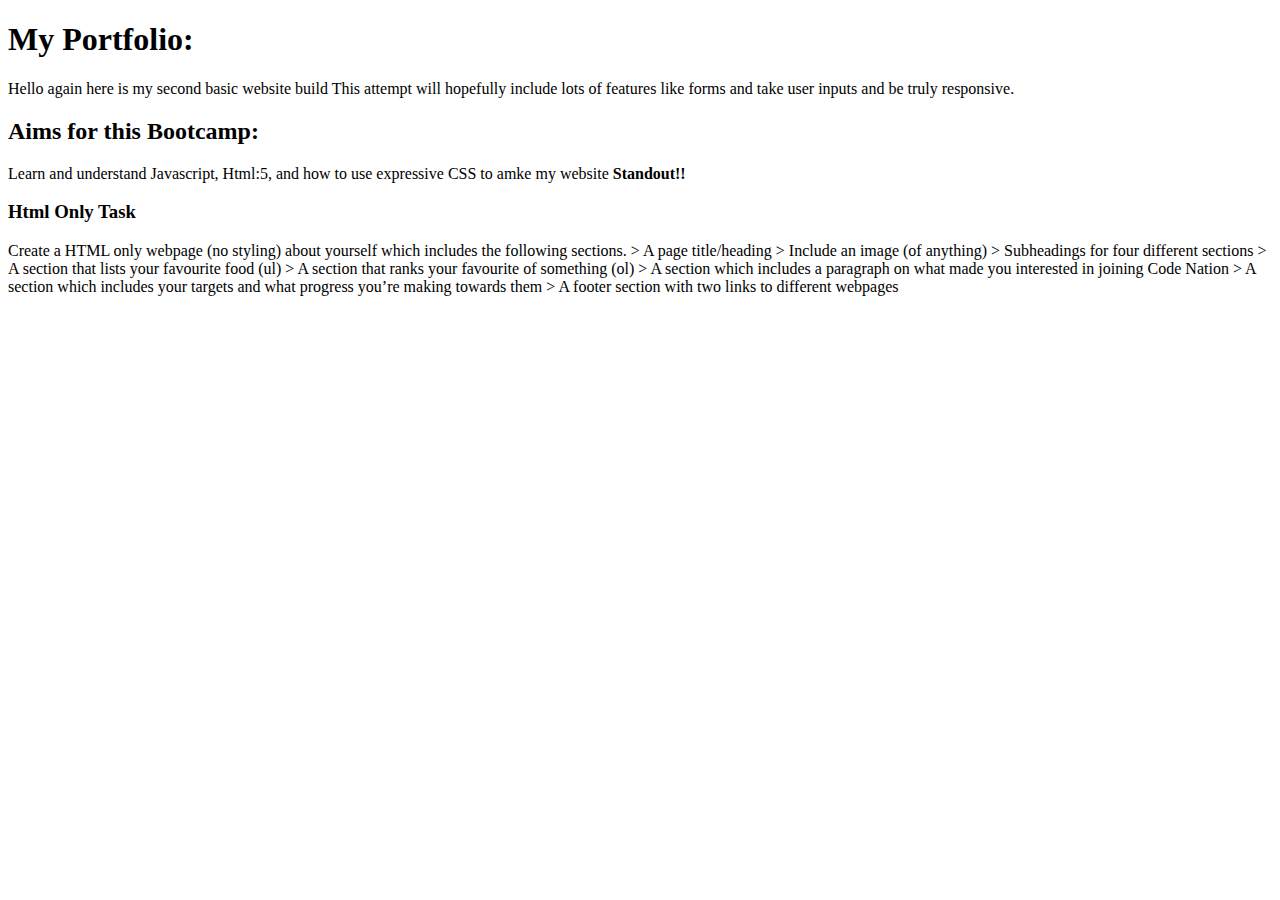
==== index.html @ 06b54dd3 "Added content to file and the Html task for the day" ====
<!DOCTYPE html>
<html lang="en">
<head>
    <meta charset="UTF-8">
    <meta http-equiv="X-UA-Compatible" content="IE=edge">
    <meta name="viewport" content="width=device-width, initial-scale=1.0">
    <title>Index page</title>
</head>
<body>
    <h1>My Portfolio:</h1>
    <div></div>
    <p>Hello again here is my second basic website build 
        This attempt will hopefully include lots of features like forms
        and take user inputs and be truly responsive.
    </p>
    <div></div>
    <h2>Aims for this Bootcamp:</h2>
    <div></div>
    <p>Learn and understand Javascript, Html:5, 
        and how to use expressive CSS to amke my website 
        <b>Standout!!</b>
    </p>
    <div><h3>Html Only Task</h3></div>
    <p>Create a HTML only webpage (no styling) about yourself 
        which includes the following sections. 
        > A page title/heading
        > Include an image (of anything)
        > Subheadings for four different sections
        > A section that lists your favourite food (ul)
        > A section that ranks your favourite of something (ol)
        > A section which includes a paragraph on what made you 
        interested in joining Code Nation
        > A section which includes your targets and what progress 
        you’re making towards them
        > A footer section with two links to different webpages</p>
        <div></div>
</body>
</html>
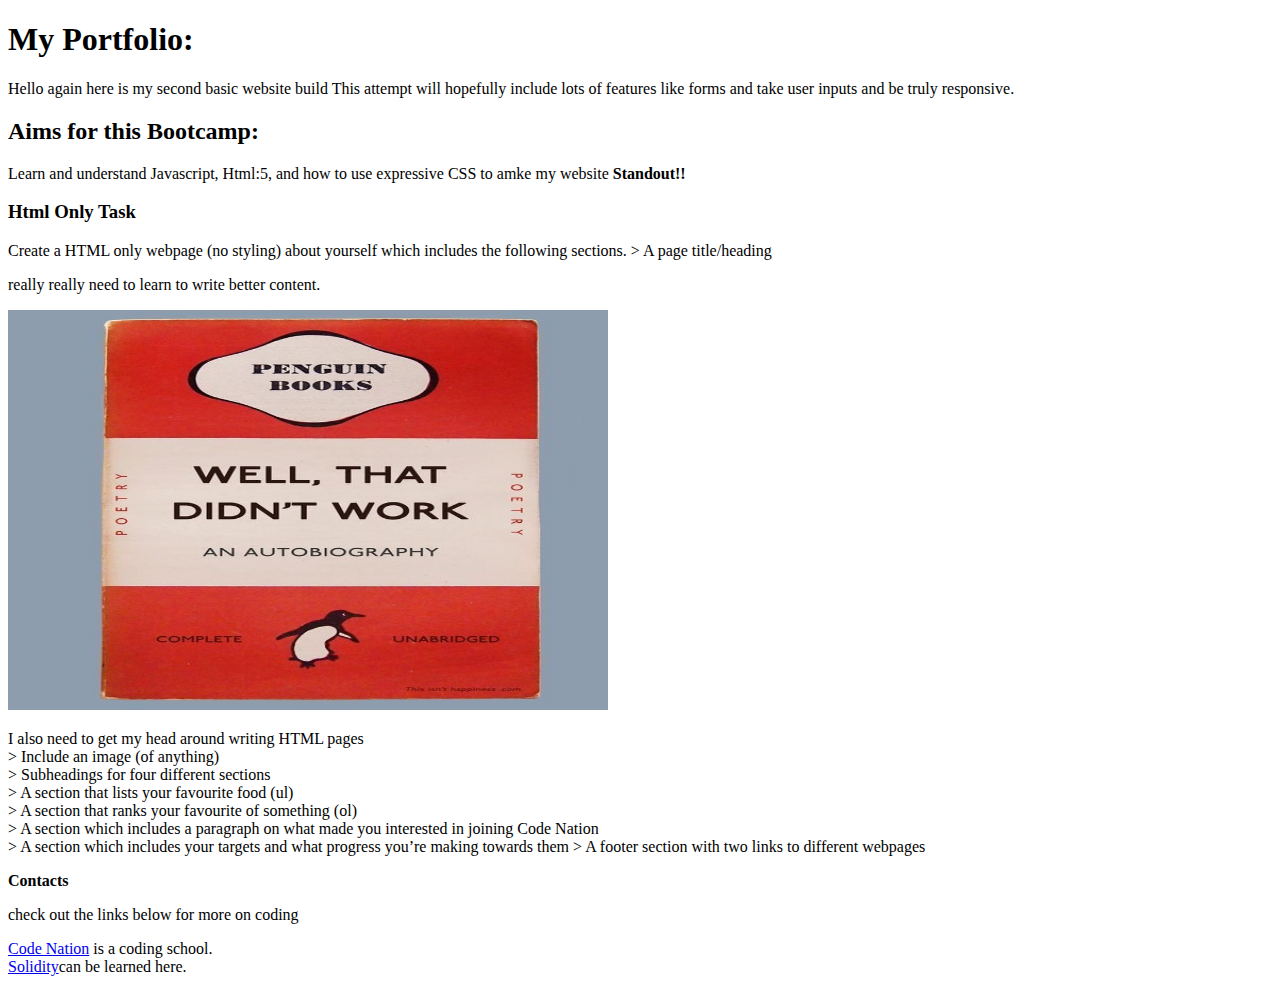
==== commit 90d71559: "added some html links and an image to the page" ====
--- a/index.html
+++ b/index.html
@@ -24,15 +24,41 @@
     <p>Create a HTML only webpage (no styling) about yourself 
         which includes the following sections. 
         > A page title/heading
-        > Include an image (of anything)
-        > Subheadings for four different sections
-        > A section that lists your favourite food (ul)
-        > A section that ranks your favourite of something (ol)
+        <div><p>really really need to learn to write better content.<br>      
+            <div>
+              
+                <a target="_blank" href="MyBiography.JPG">
+                  <img src="MyBiography.JPG" alt="Book cover" width="600" height="400">
+                </a>
+                
+              </div>
+            </div>
+            </div>
+            <p>I also need to get my head around writing HTML pages<br>
+        
+                  
+        </div>
+
+        > Include an image (of anything)<br>
+        > Subheadings for four different sections<br>
+        > A section that lists your favourite food (ul)<br>
+        > A section that ranks your favourite of something (ol)<br>
         > A section which includes a paragraph on what made you 
-        interested in joining Code Nation
+        interested in joining Code Nation<br>
         > A section which includes your targets and what progress 
         you’re making towards them
         > A footer section with two links to different webpages</p>
+
+
         <div></div>
 </body>
+<footer><b>Contacts</b><div>
+    <p>check out the links below for more on coding</p> 
+</div>
+<a href="https://wearecodenation.com/"target="blank">Code Nation</a> is a coding school.<br>
+
+    <a href="https://www.cryptozombies.io"target="blank">Solidity</a>can  be learned here.<br>
+    
+</div>
+</footer>
 </html>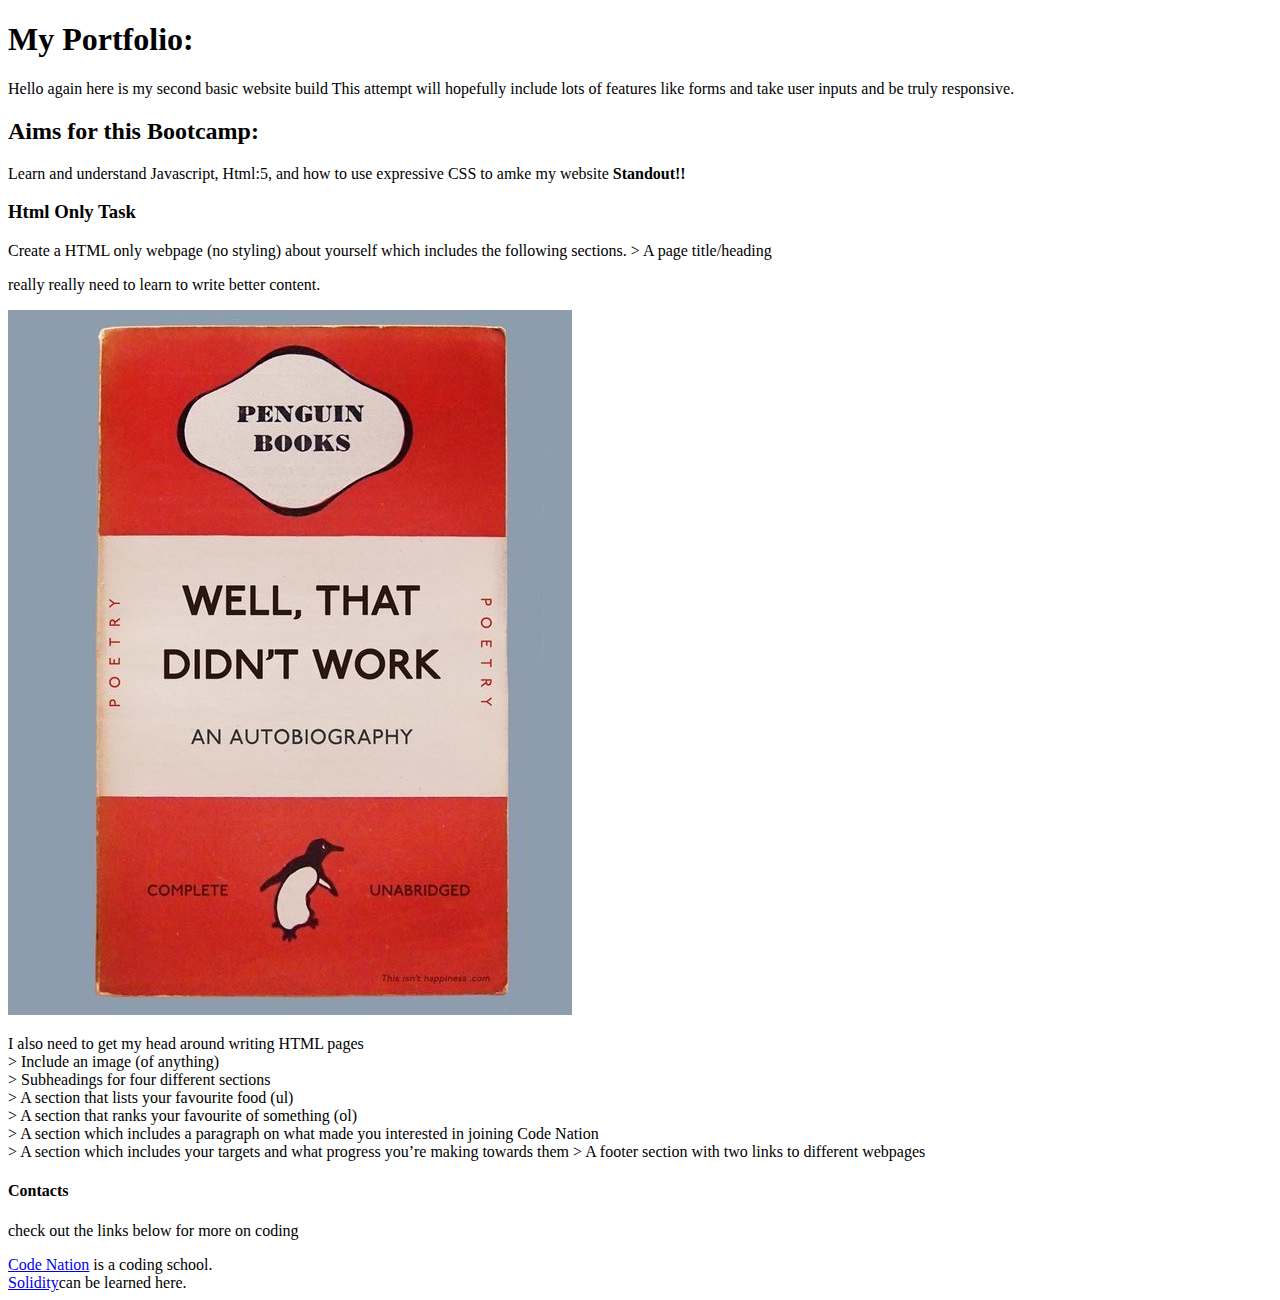
==== commit dd0d7ecf: "added content structure" ====
--- a/index.html
+++ b/index.html
@@ -26,9 +26,13 @@
         > A page title/heading
         <div><p>really really need to learn to write better content.<br>      
             <div>
+                <a target="_blank" href="https://github.com/Mlangley01/silver-octo-adventure.io">
+                <img src="MyBiography.JPG" alt="My Book">
+                <div></div>
               
-                <a target="_blank" href="MyBiography.JPG">
+                <!-- <a target="_blank" href="MyBiography.JPG">
                   <img src="MyBiography.JPG" alt="Book cover" width="600" height="400">
+                   -->
                 </a>
                 
               </div>
@@ -52,7 +56,7 @@
 
         <div></div>
 </body>
-<footer><b>Contacts</b><div>
+<footer><h4>Contacts</h4><div>
     <p>check out the links below for more on coding</p> 
 </div>
 <a href="https://wearecodenation.com/"target="blank">Code Nation</a> is a coding school.<br>
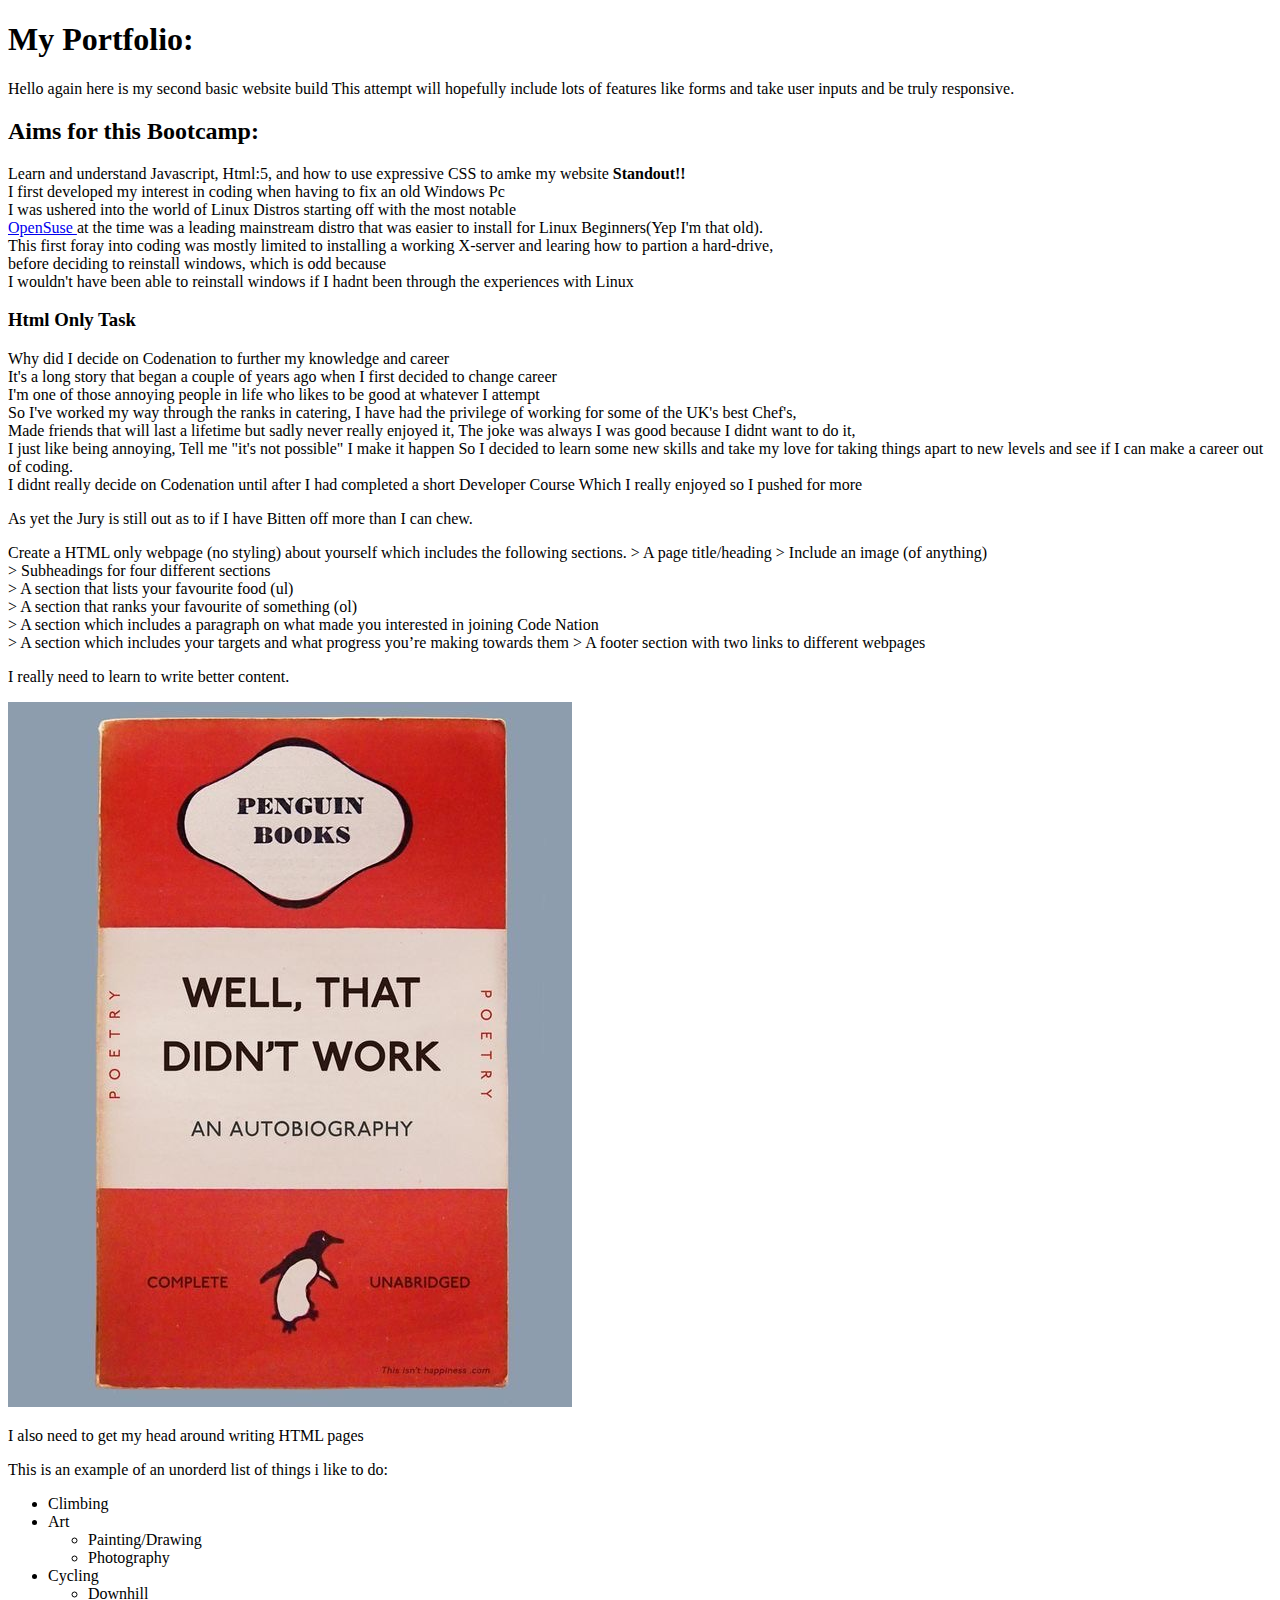
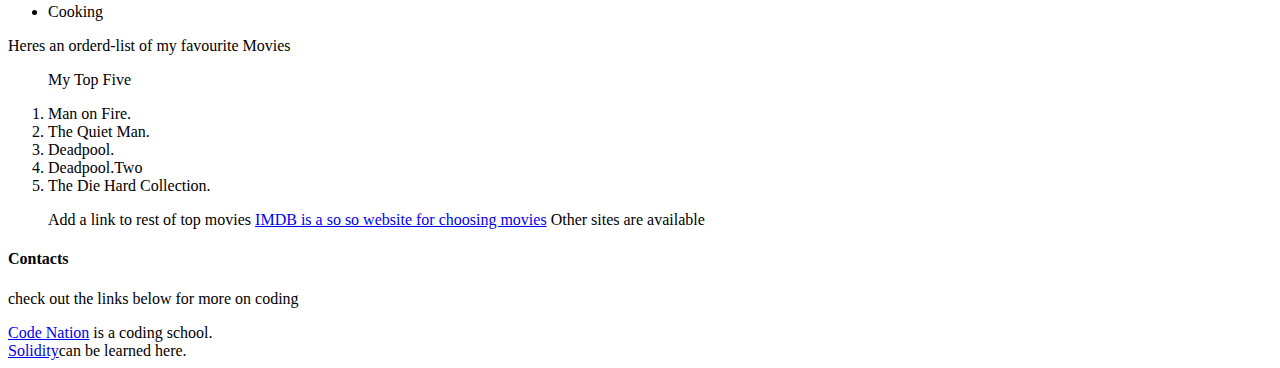
==== commit 1ab332ba: "Updated webpage to reflect Task" ====
--- a/index.html
+++ b/index.html
@@ -18,13 +18,48 @@
     <div></div>
     <p>Learn and understand Javascript, Html:5, 
         and how to use expressive CSS to amke my website 
-        <b>Standout!!</b>
+        <b>Standout!!</b><br>
+        I first developed my interest in coding when having to fix an old Windows Pc <br>
+        I was ushered into the world of Linux Distros starting off with the most notable <a href="https://www.opensuse.org/"target ="blank" > <br>
+        OpenSuse <a>at the time was a leading mainstream distro that was easier to install for Linux Beginners(Yep I'm that old). <br>
+        This first foray into coding was mostly limited to installing a working X-server and learing how to partion a hard-drive,<br>
+        before deciding to reinstall windows, which is odd because <br>
+        I wouldn't have been able to reinstall windows if I hadnt been through the experiences with Linux<br>
+        <!-- I have <br> for seperating the text so it stacks down the page instead of across like a road rash -->
     </p>
     <div><h3>Html Only Task</h3></div>
+    <p> Why did I decide on Codenation to further my knowledge and career<br>
+        It's a long story that began a couple of years ago when I first decided to change career<br> 
+        I'm one of those annoying people in life who likes to be good at whatever I attempt<br> 
+        So I've worked my way through the ranks in catering, 
+        I have had the privilege of working for some of the UK's best Chef's,<br>
+        Made friends that will last a lifetime but sadly never really enjoyed it,
+        The joke was always I was good because I didnt want to do it,<br>
+        I just like being annoying, Tell me "it's not possible" I make it happen
+        So I decided to learn some new skills and take my love for taking things apart
+        to new levels and see if I can make a career out of coding.<br>
+        I didnt really decide on Codenation until after I had completed a short Developer Course
+        Which I really enjoyed so I pushed for more<br>
+        <div>
+            As yet the Jury is still out as to if I have Bitten off more than I can chew.
+        </div>
+        
+
+    </p>
     <p>Create a HTML only webpage (no styling) about yourself 
         which includes the following sections. 
         > A page title/heading
-        <div><p>really really need to learn to write better content.<br>      
+        > Include an image (of anything)<br>
+        > Subheadings for four different sections<br>
+        > A section that lists your favourite food (ul)<br>
+        > A section that ranks your favourite of something (ol)<br>
+        > A section which includes a paragraph on what made you 
+        interested in joining Code Nation<br>
+        > A section which includes your targets and what progress 
+        you’re making towards them
+        > A footer section with two links to different webpages</p>
+
+        <div><p>I really need to learn to write better content.<br>      
             <div>
                 <a target="_blank" href="https://github.com/Mlangley01/silver-octo-adventure.io">
                 <img src="MyBiography.JPG" alt="My Book">
@@ -42,19 +77,40 @@
         
                   
         </div>
-
-        > Include an image (of anything)<br>
-        > Subheadings for four different sections<br>
-        > A section that lists your favourite food (ul)<br>
-        > A section that ranks your favourite of something (ol)<br>
-        > A section which includes a paragraph on what made you 
-        interested in joining Code Nation<br>
-        > A section which includes your targets and what progress 
-        you’re making towards them
-        > A footer section with two links to different webpages</p>
-
-
-        <div></div>
+        <div>
+            <section>
+                <p>This is an example of an unorderd list of things i like to do:<br></p>
+                <ul><li>Climbing</li>
+                    <li>Art
+                        <ul>
+                            <li>Painting/Drawing</li>
+                            <li>Photography</li>
+                        </ul>
+                    </li><li>Cycling
+                        <ul>
+                            <li>Downhill</li>
+                        </ul>
+                    </li>
+                    <li>Cooking</li>
+                </ul>
+            </section>
+            <div></div>
+            <section>
+                <p>Heres an orderd-list of my favourite Movies</p>
+                <ol>
+                    <p>My Top Five</p>
+                    <li>Man on Fire.</li>
+                    <li>The Quiet Man.</li>
+                    <li>Deadpool.</li>
+                    <li>Deadpool.Two</li>
+                    <li>The Die Hard Collection.</li>
+                    <p>Add a link to rest of top movies
+                        <a href="https://www.imdb.com/"target="blank">IMDB is a so so website for choosing movies</a> Other sites are available<br>
+                    </p>
+            </section>
+            
+              </ol>
+        </div>
 </body>
 <footer><h4>Contacts</h4><div>
     <p>check out the links below for more on coding</p> 
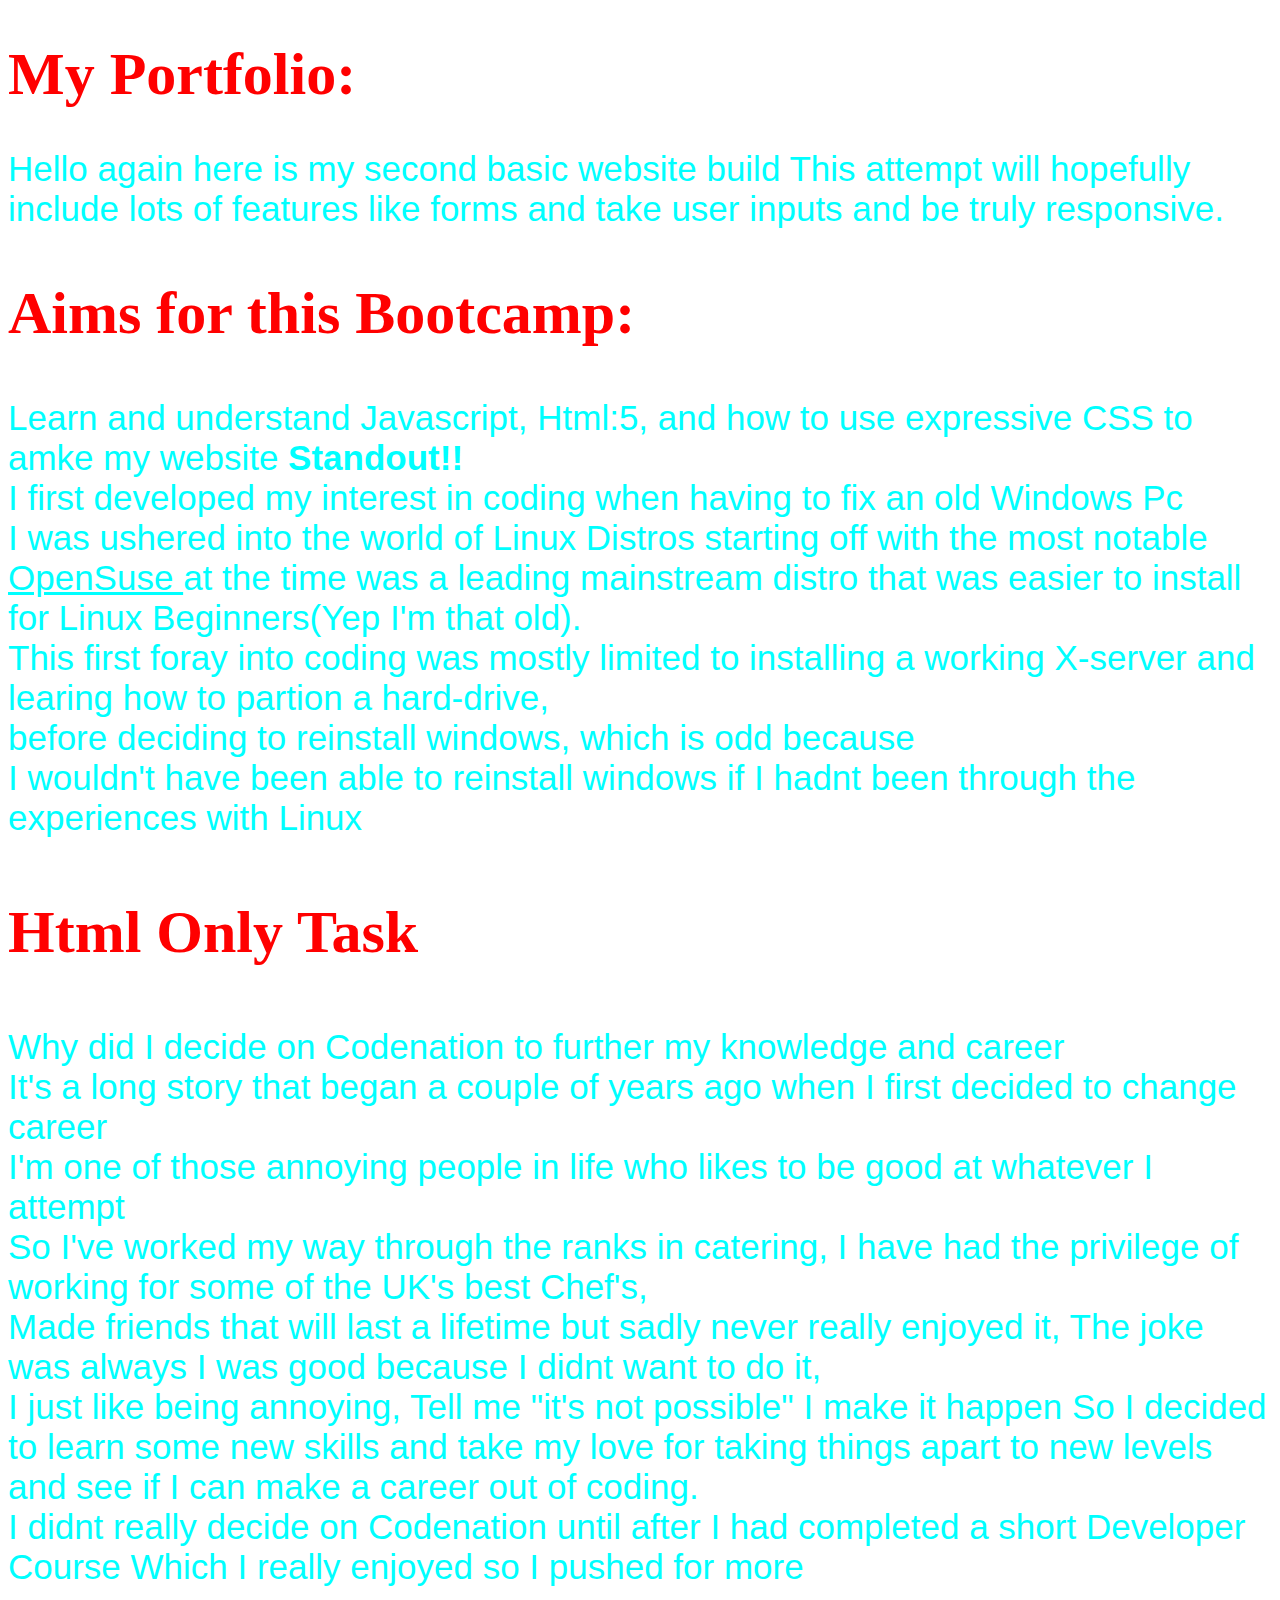
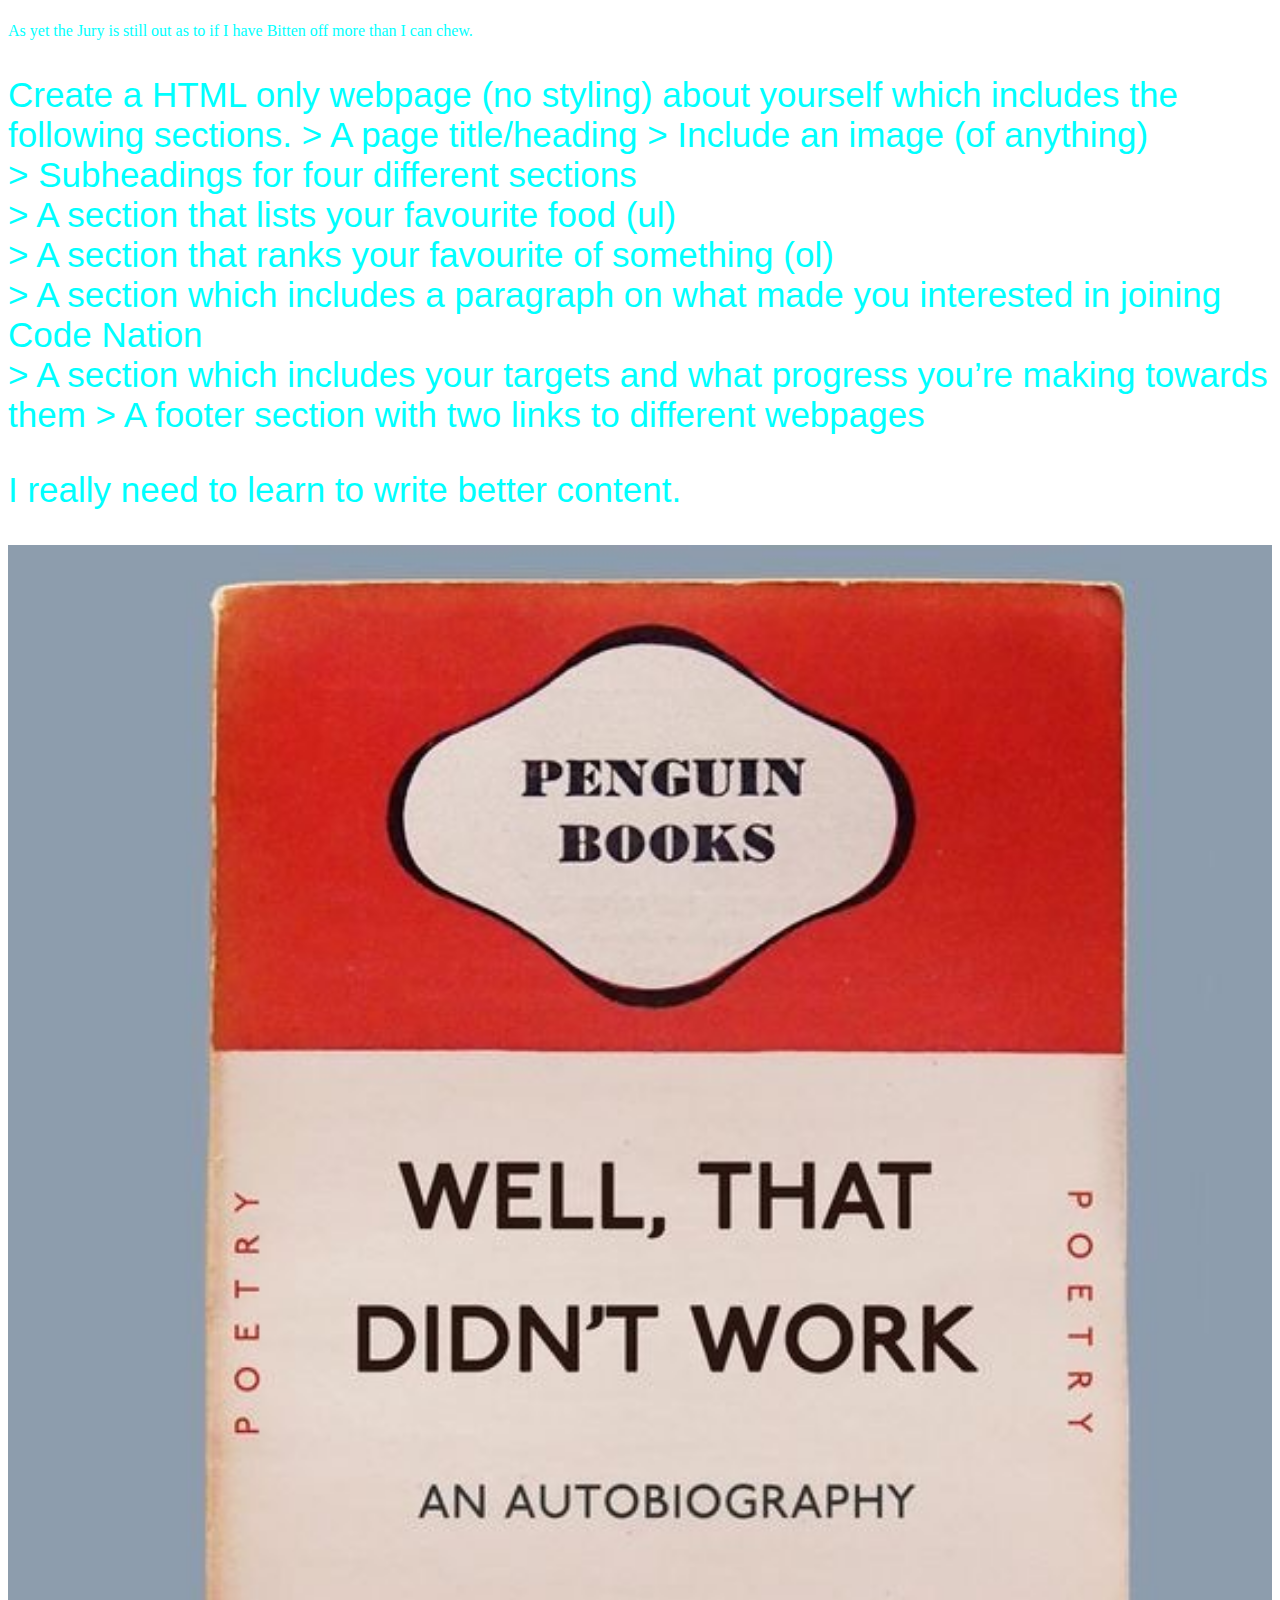
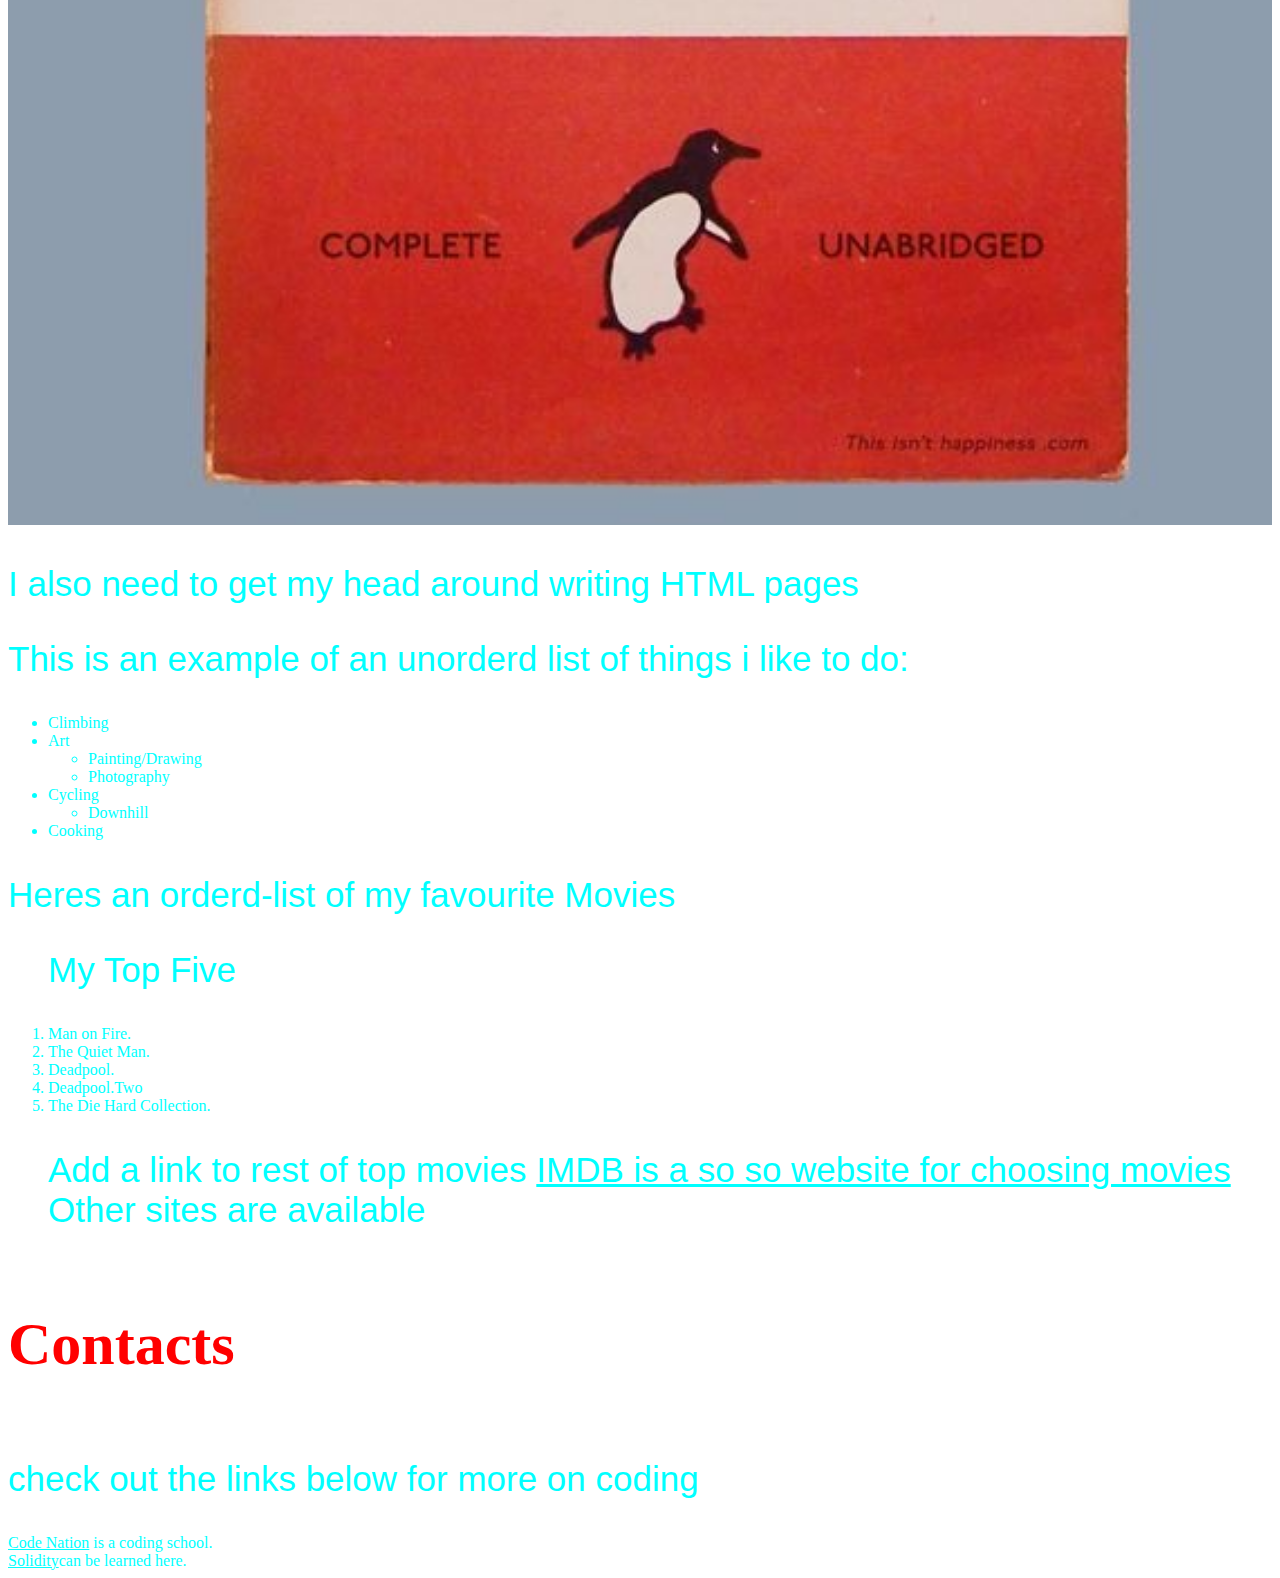
==== commit e21c15bb: "bad css example sorry" ====
--- a/index.html
+++ b/index.html
@@ -5,6 +5,7 @@
     <meta http-equiv="X-UA-Compatible" content="IE=edge">
     <meta name="viewport" content="width=device-width, initial-scale=1.0">
     <title>Index page</title>
+    <link rel="stylesheet" href="cncss.css">
 </head>
 <body>
     <h1>My Portfolio:</h1>
--- a/cncss.css
+++ b/cncss.css
@@ -0,0 +1,16 @@
+/* Addind external css to html pages Css syntax/Selectors notes taken from slide deck */
+h1,h2,h3,h4{
+    color: red;
+    font-size: 60px;
+}
+*{
+color:aqua;
+}
+img{
+    width: 100%;
+}
+p {
+    font-family: 'Lucida Sans', 'Lucida Sans Regular', 'Lucida Grande', 'Lucida Sans Unicode', Geneva, Verdana, sans-serif;
+    font-size: 35px;
+    font: italic;
+}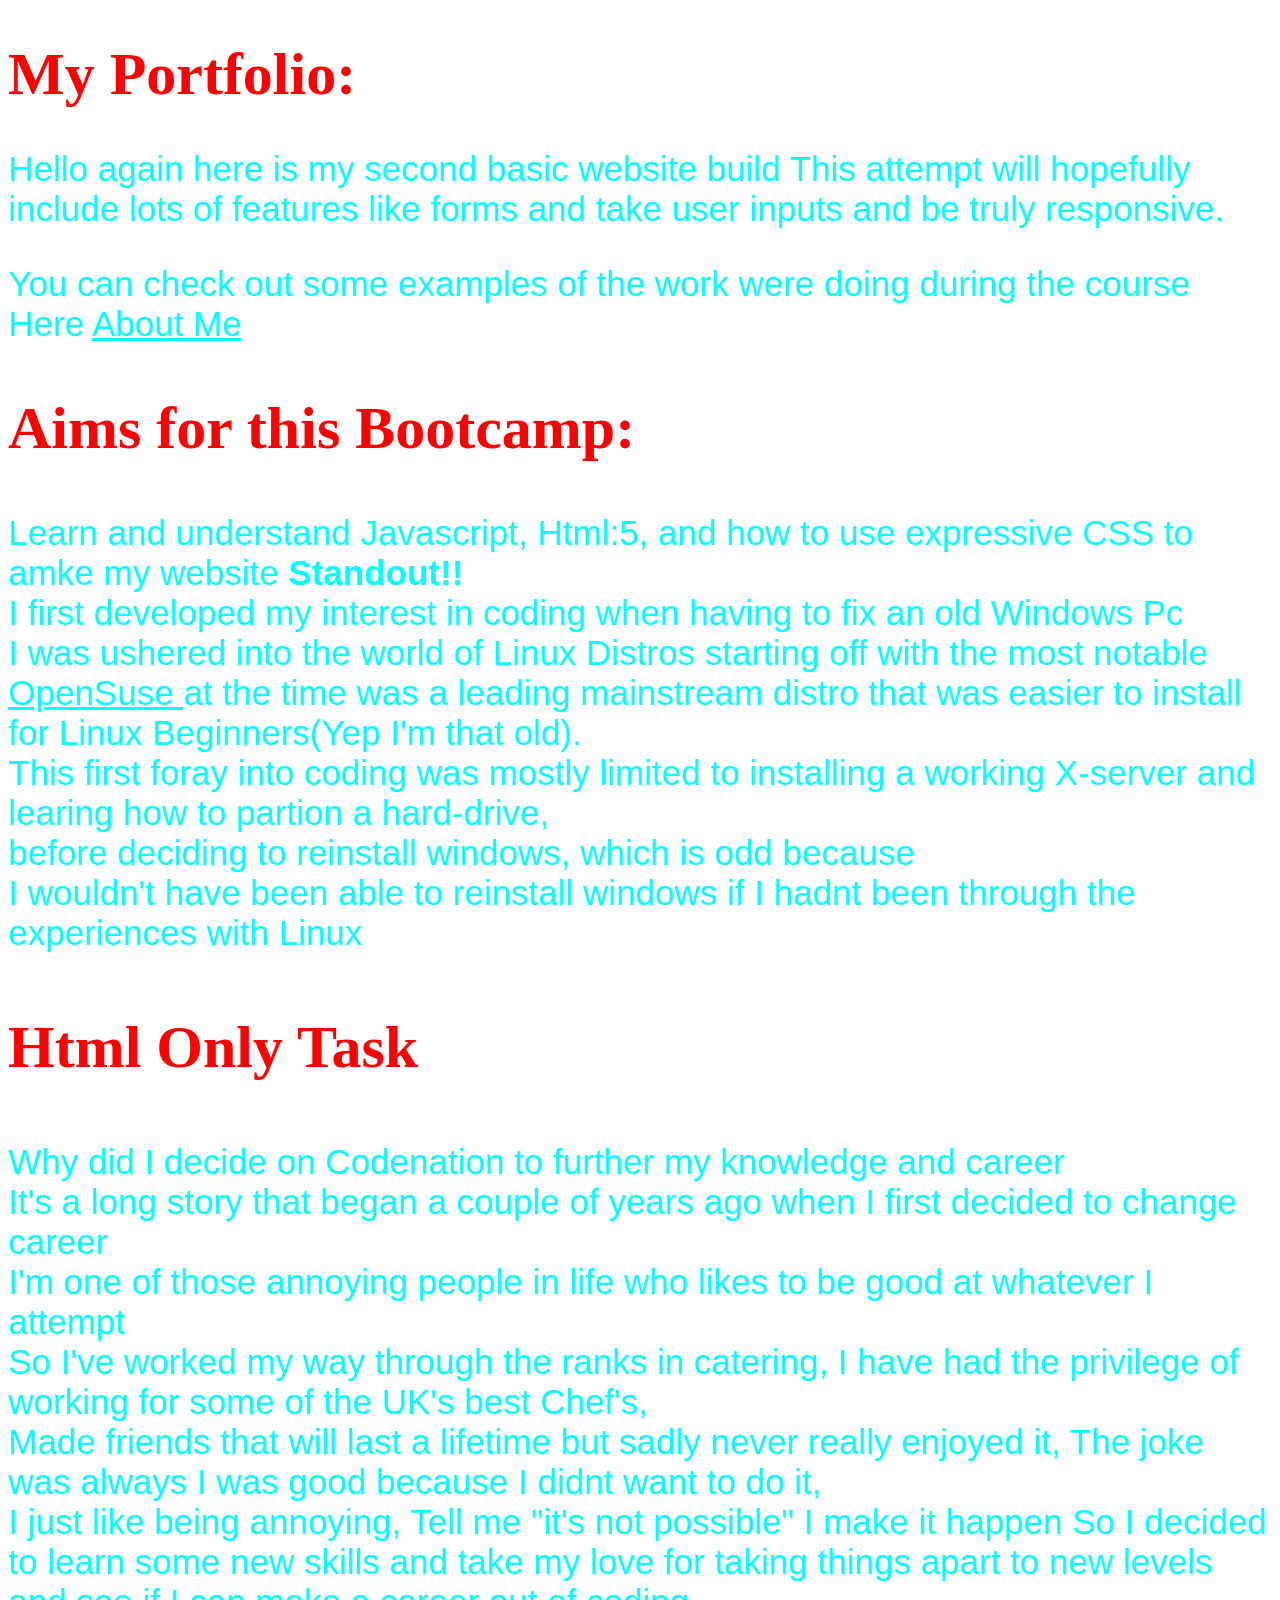
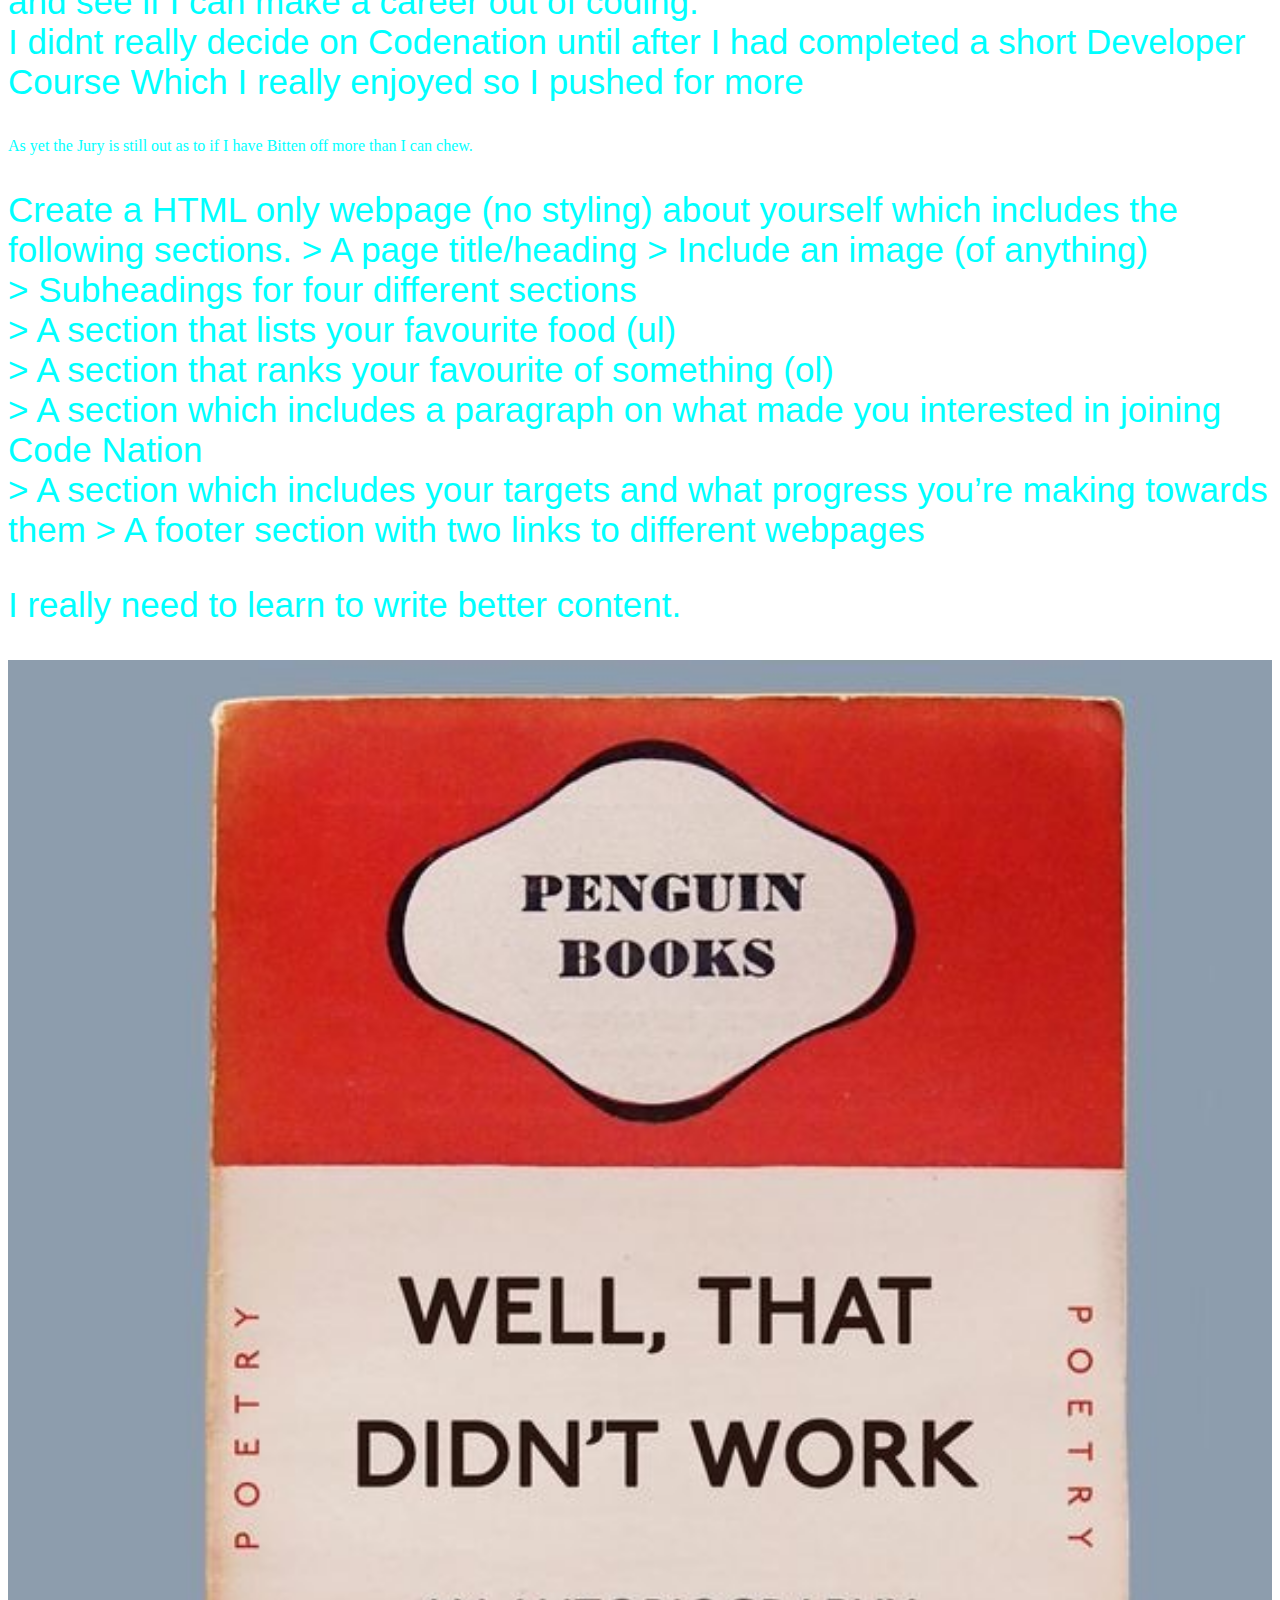
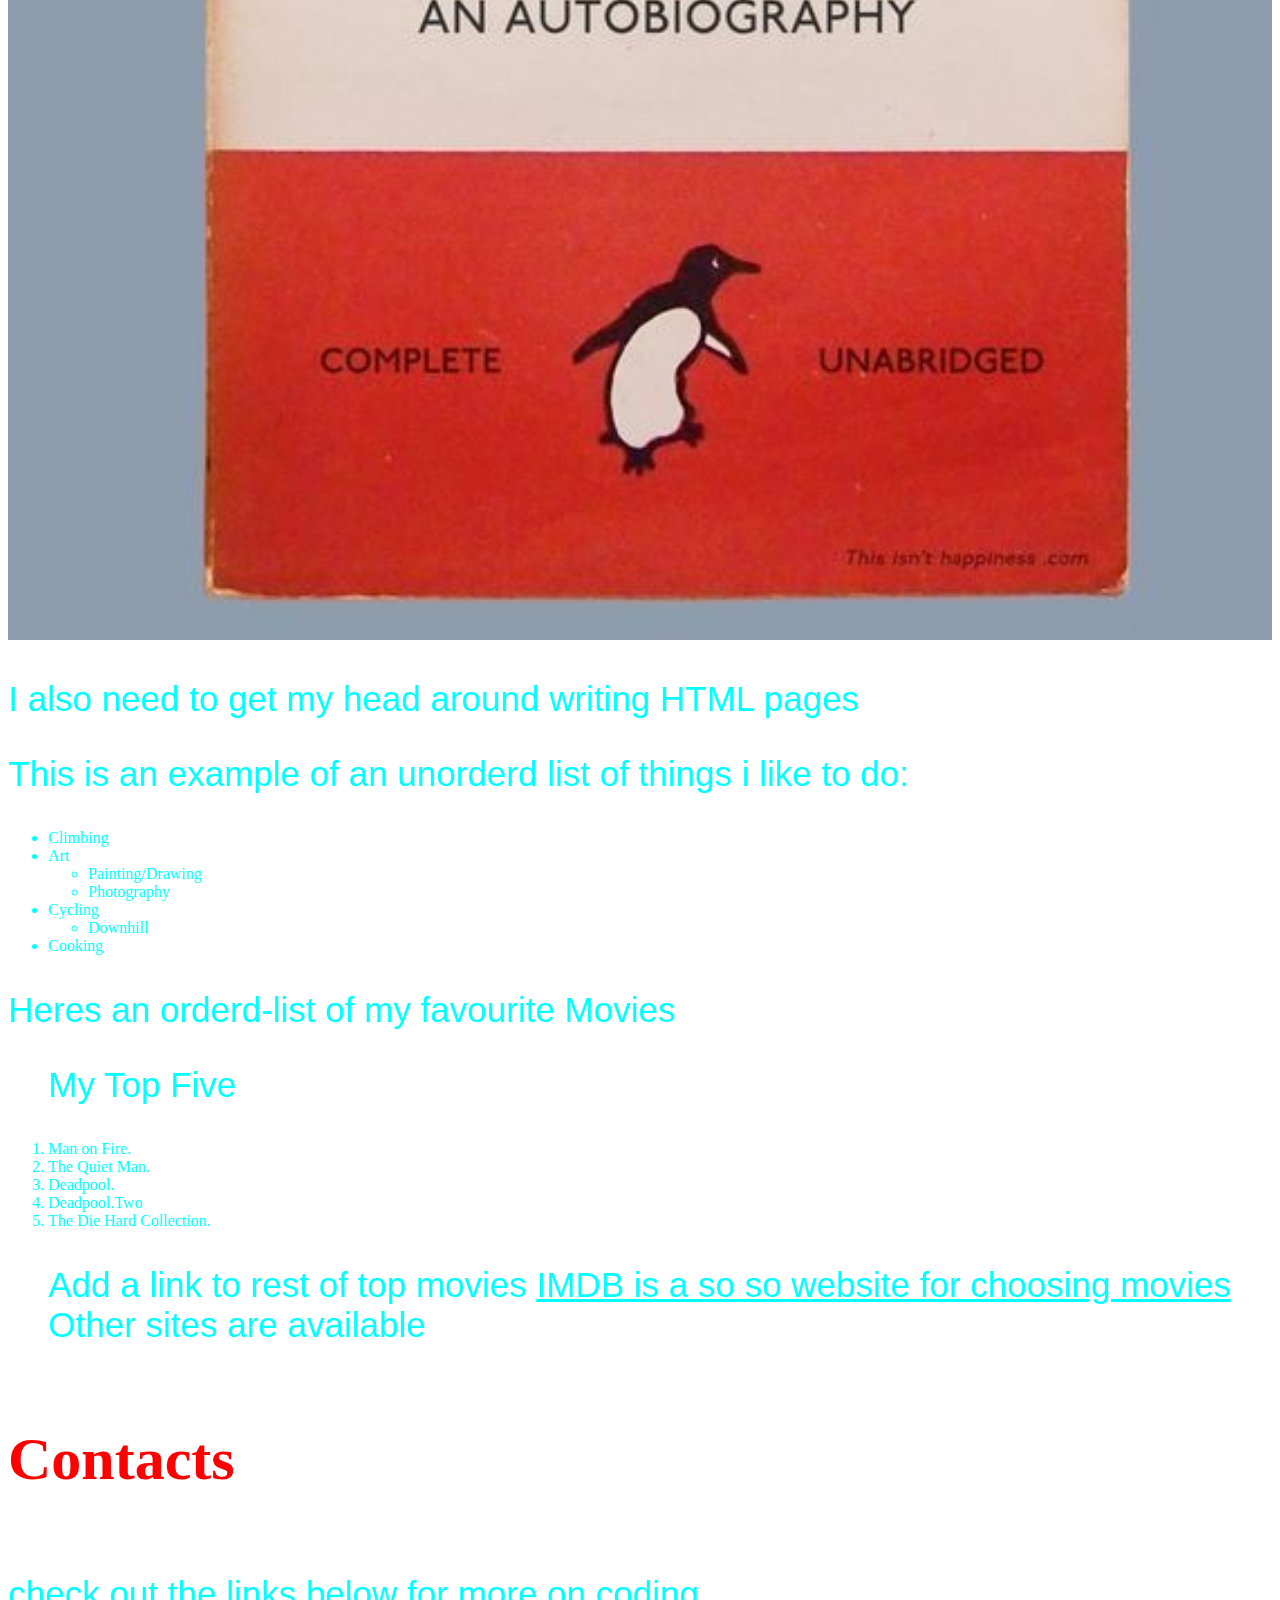
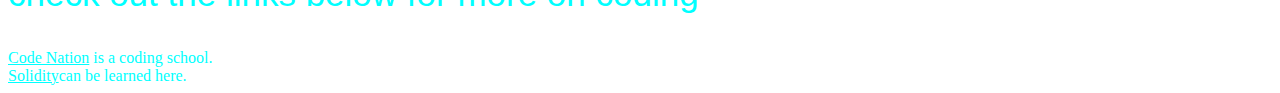
==== commit f208e540: "added the pagelinks for the example" ====
--- a/index.html
+++ b/index.html
@@ -5,7 +5,7 @@
     <meta http-equiv="X-UA-Compatible" content="IE=edge">
     <meta name="viewport" content="width=device-width, initial-scale=1.0">
     <title>Index page</title>
-    <link rel="stylesheet" href="cncss.css">
+    <link rel="stylesheet" href="websitecss/cncss.css">
 </head>
 <body>
     <h1>My Portfolio:</h1>
@@ -14,7 +14,10 @@
         This attempt will hopefully include lots of features like forms
         and take user inputs and be truly responsive.
     </p>
-    <div></div>
+    <div> <p>You can check out some examples of the work were doing during the course Here
+        <a href="allabout.html">About Me </a><br>
+        
+    </p></div>
     <h2>Aims for this Bootcamp:</h2>
     <div></div>
     <p>Learn and understand Javascript, Html:5, 
--- a/websitecss/cncss.css
+++ b/websitecss/cncss.css
@@ -0,0 +1,16 @@
+/* Addind external css to html pages Css syntax/Selectors notes taken from slide deck */
+h1,h2,h3,h4{
+    color: red;
+    font-size: 60px;
+}
+*{
+color:aqua;
+}
+img{
+    width: 100%;
+}
+p {
+    font-family: 'Lucida Sans', 'Lucida Sans Regular', 'Lucida Grande', 'Lucida Sans Unicode', Geneva, Verdana, sans-serif;
+    font-size: 35px;
+    font: italic;
+}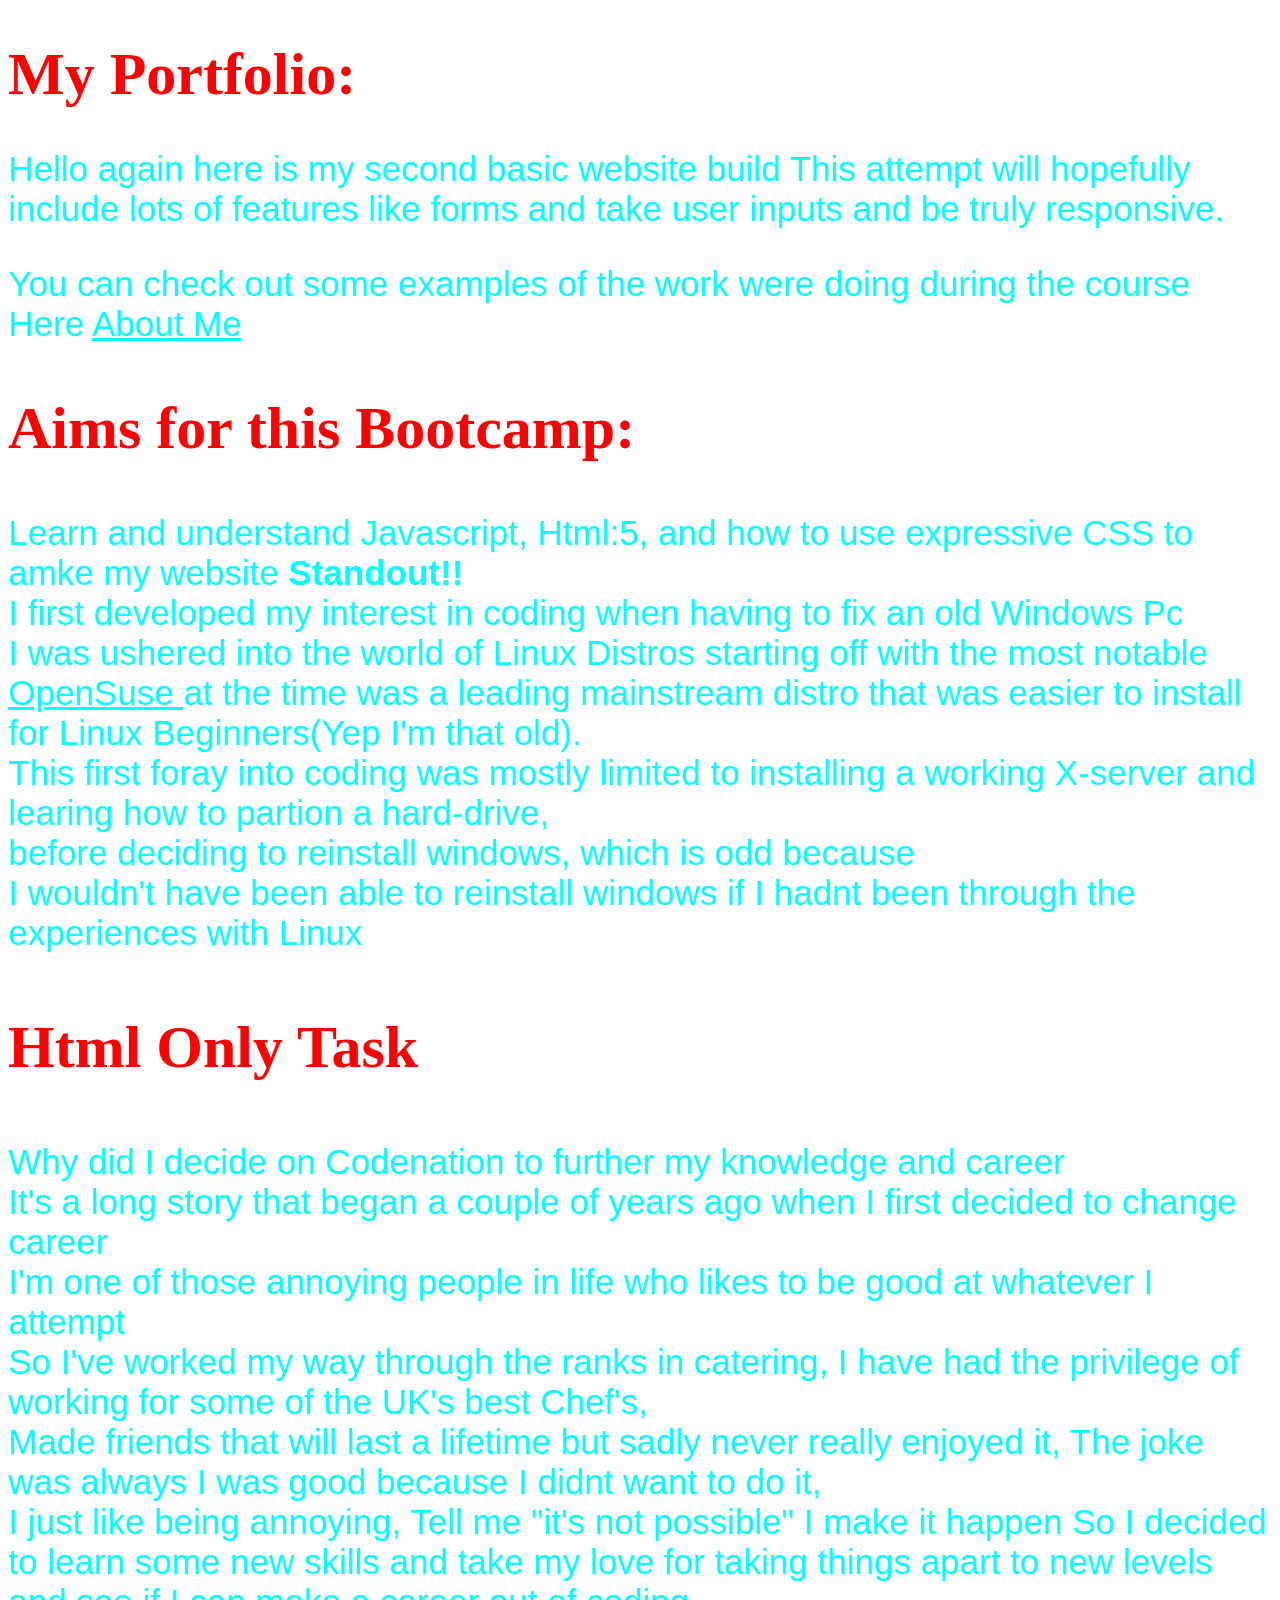
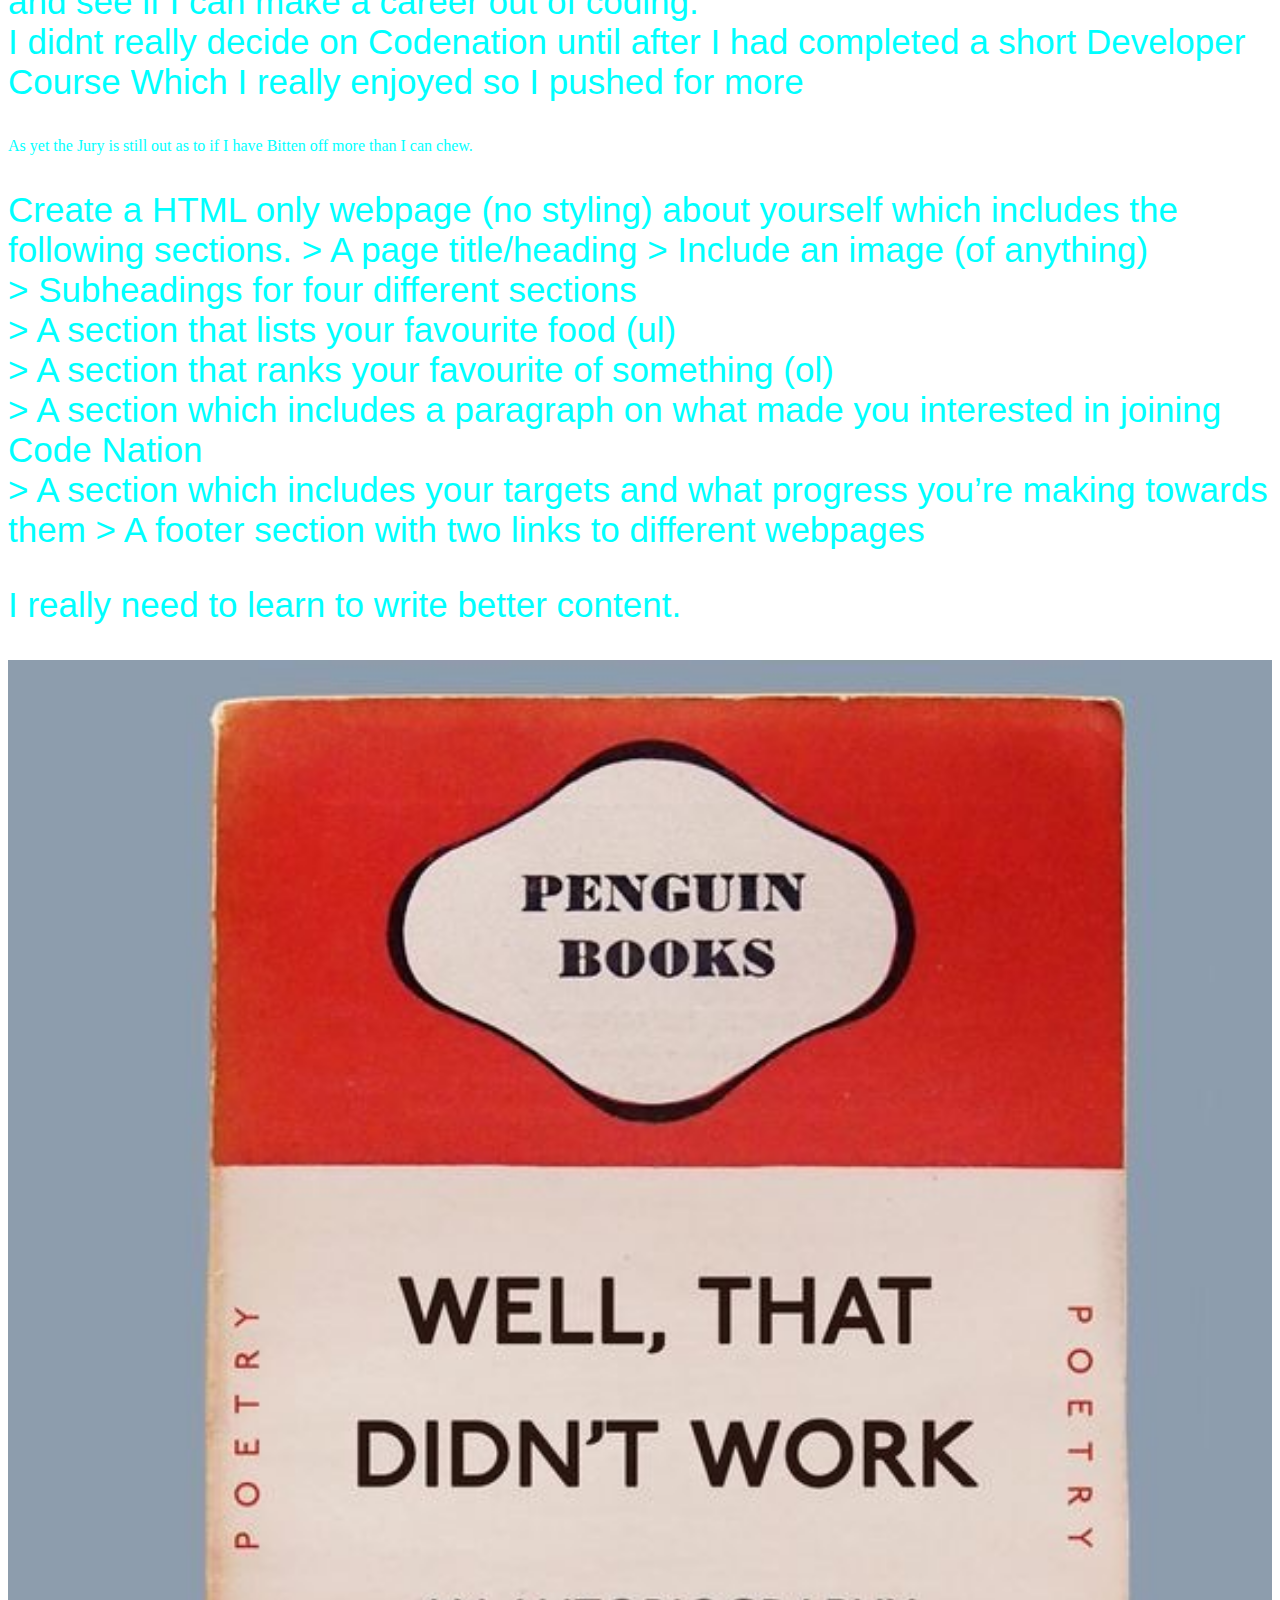
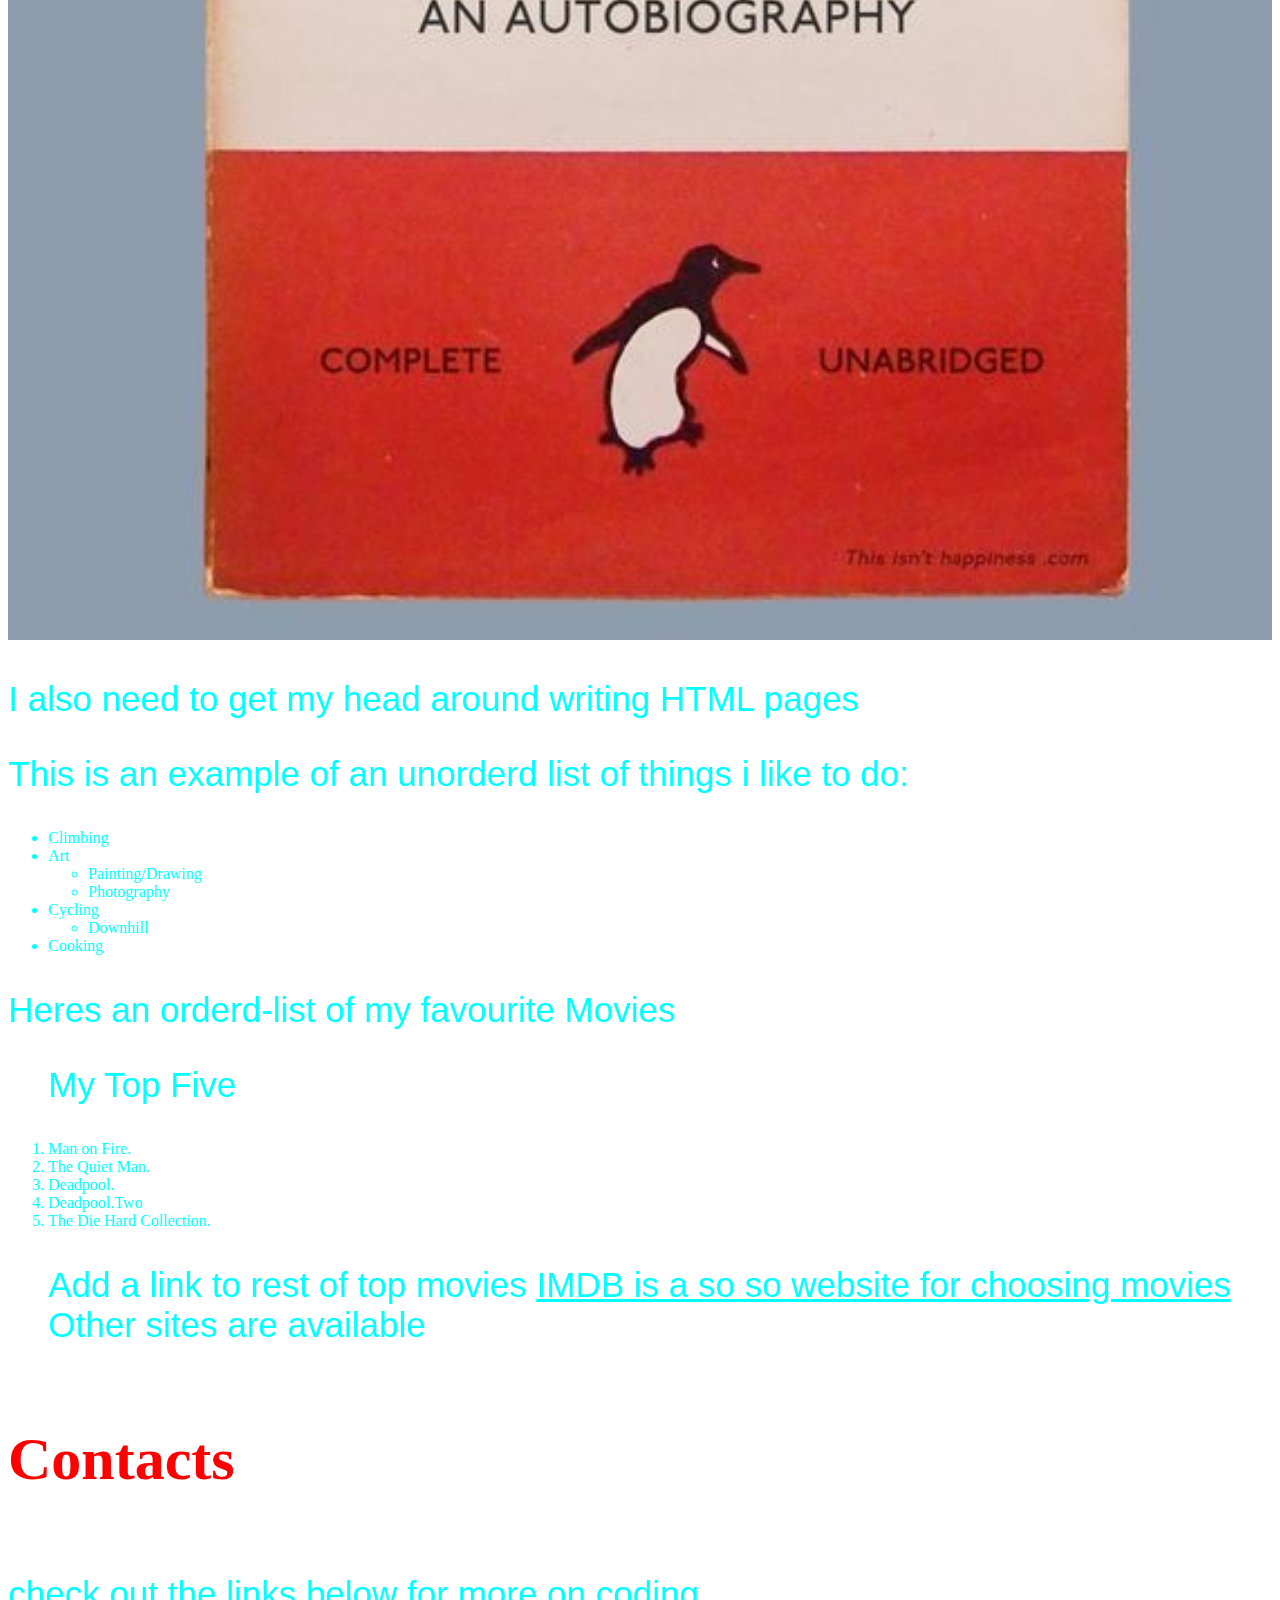
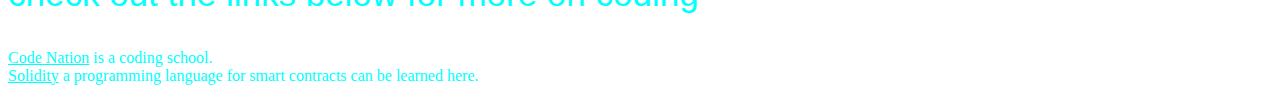
==== commit 81240f4d: "Amended file structure for images and css" ====
--- a/index.html
+++ b/index.html
@@ -66,7 +66,7 @@
         <div><p>I really need to learn to write better content.<br>      
             <div>
                 <a target="_blank" href="https://github.com/Mlangley01/silver-octo-adventure.io">
-                <img src="MyBiography.JPG" alt="My Book">
+                <img src="webimages/MyBiography.JPG" alt="My Book">
                 <div></div>
               
                 <!-- <a target="_blank" href="MyBiography.JPG">
@@ -121,7 +121,7 @@
 </div>
 <a href="https://wearecodenation.com/"target="blank">Code Nation</a> is a coding school.<br>
 
-    <a href="https://www.cryptozombies.io"target="blank">Solidity</a>can  be learned here.<br>
+    <a href="https://www.cryptozombies.io"target="blank">Solidity</a> a programming language for smart contracts can  be learned here.<br>
     
 </div>
 </footer>
